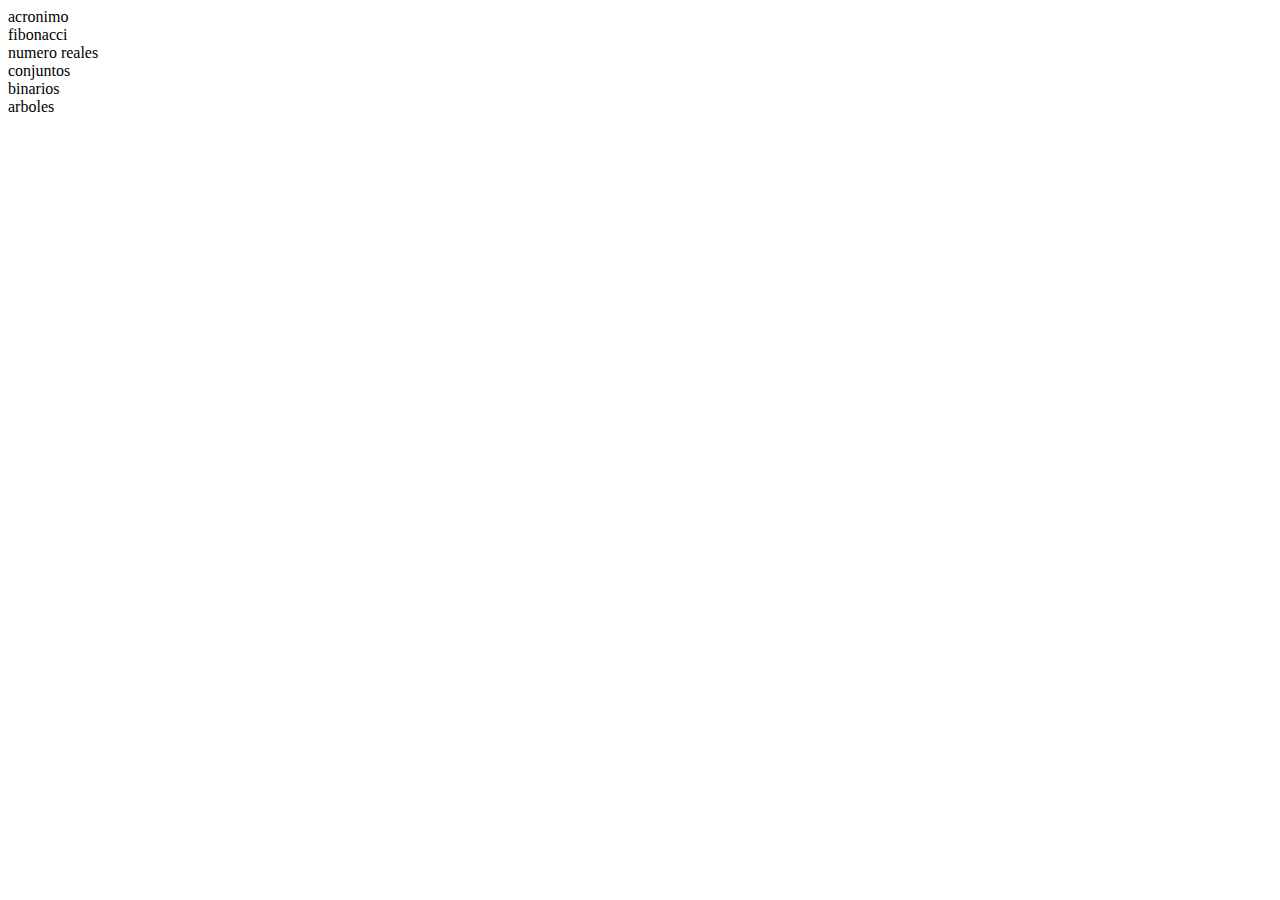
==== index.html @ 03b12fd3 "carpetas" ====
<!DOCTYPE html>
<html lang="en">
<head>
    <meta charset="UTF-8">
    <title>Document</title>
</head>
<body>
    <form action="">acronimo</form>
    <form action="">fibonacci</form>
    <form action="">numero reales</form>
    <form action="">conjuntos</form>
    <form action="">binarios</form>
    <form action="">arboles</form>
</body>
</html>
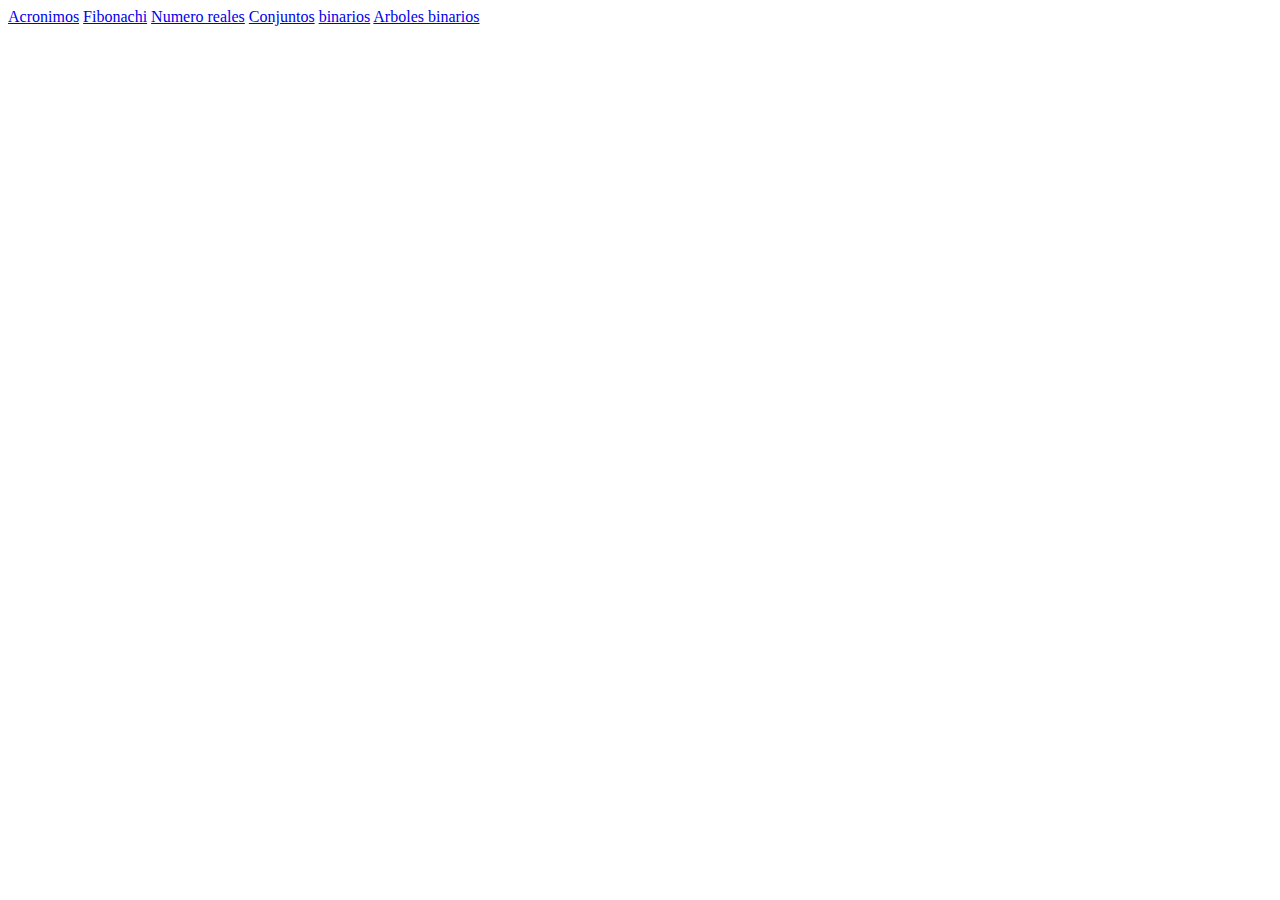
==== commit 1c7fc687: "conexion correcta del index con los demas documentos" ====
--- a/index.html
+++ b/index.html
@@ -5,11 +5,13 @@
     <title>Document</title>
 </head>
 <body>
-    <form action="">acronimo</form>
-    <form action="">fibonacci</form>
-    <form action="">numero reales</form>
-    <form action="">conjuntos</form>
-    <form action="">binarios</form>
-    <form action="">arboles</form>
+    <section>
+        <a href="acronimos.php">Acronimos</a>
+        <a href="fibonacci_factorial.php">Fibonachi</a>
+        <a href="numero_reales.php">Numero reales</a>
+        <a href="conjuntos.php">Conjuntos</a>
+        <a href="binario">binarios</a>
+        <a href="arboles">Arboles binarios</a>
+    </section>
 </body>
 </html>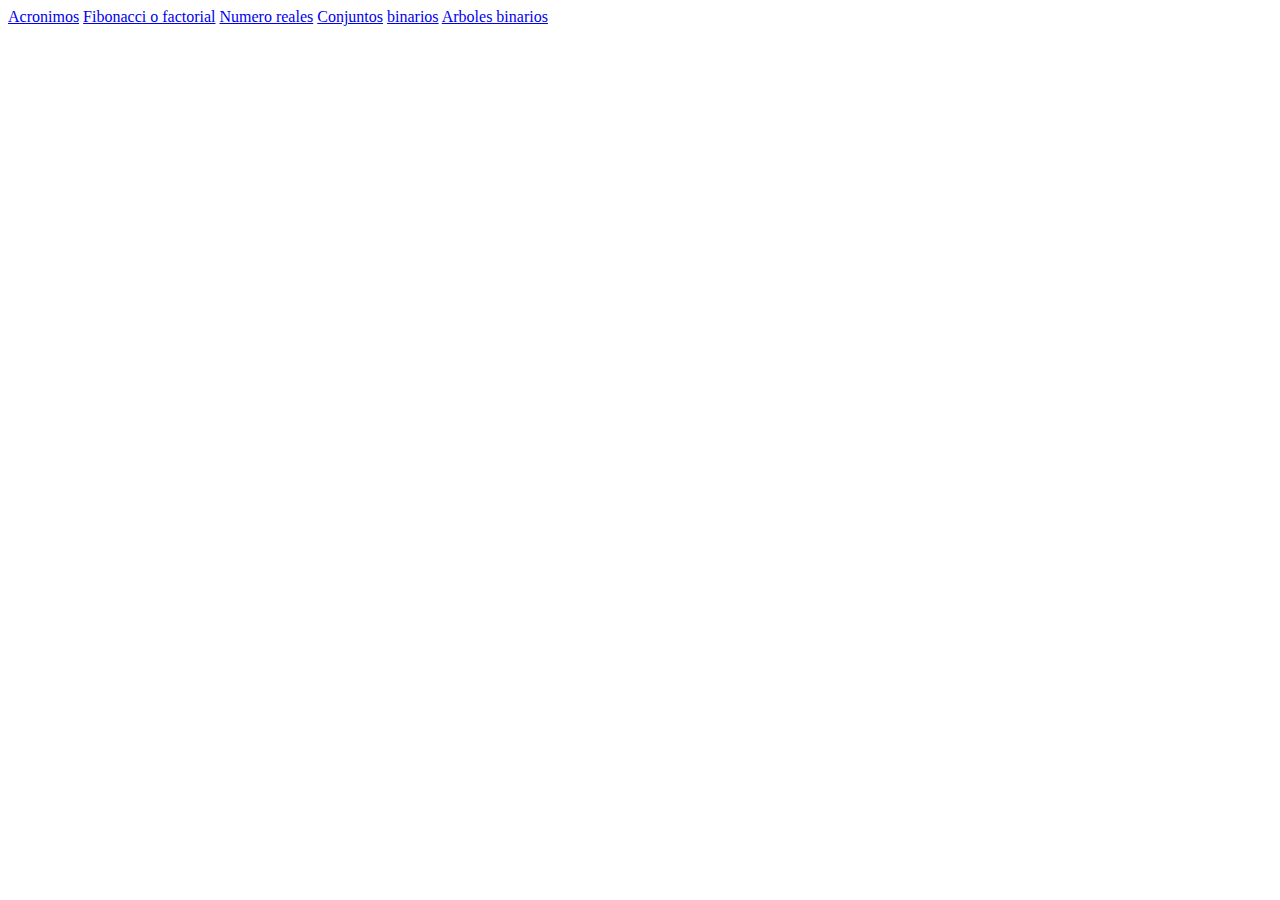
==== commit 005b3426: "pequeña correcion" ====
--- a/index.html
+++ b/index.html
@@ -7,7 +7,7 @@
 <body>
     <section>
         <a href="acronimos.php">Acronimos</a>
-        <a href="fibonacci_factorial.php">Fibonachi</a>
+        <a href="fibonacci_factorial.php">Fibonacci o factorial</a>
         <a href="numero_reales.php">Numero reales</a>
         <a href="conjuntos.php">Conjuntos</a>
         <a href="binario">binarios</a>
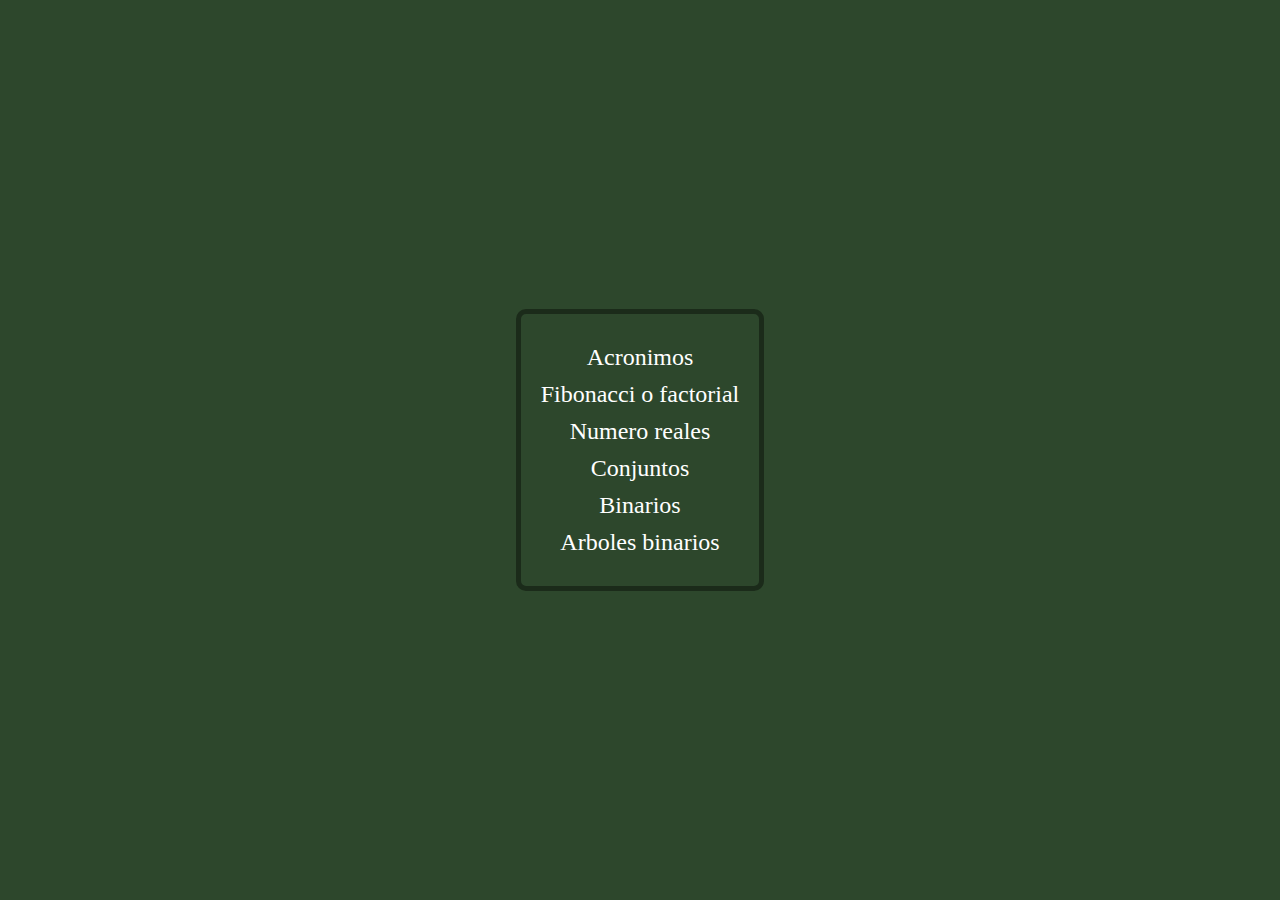
==== commit 56476d30: "medio terminacion de todos los ejecicios con estilo y organizacion" ====
--- a/index.html
+++ b/index.html
@@ -1,17 +1,18 @@
 <!DOCTYPE html>
-<html lang="en">
+<html lang="es">
 <head>
     <meta charset="UTF-8">
+    <link rel="stylesheet" href="index.css">
     <title>Document</title>
 </head>
 <body>
     <section>
-        <a href="acronimos.php">Acronimos</a>
-        <a href="fibonacci_factorial.php">Fibonacci o factorial</a>
-        <a href="numero_reales.php">Numero reales</a>
-        <a href="conjuntos.php">Conjuntos</a>
-        <a href="binario">binarios</a>
-        <a href="arboles">Arboles binarios</a>
+        <a href="ejercicio1/acronimos.php">Acronimos</a>
+        <a href="ejercicio2/fibonacci_factorial.php">Fibonacci o factorial</a>
+        <a href="ejercicio3/numero_reales.php">Numero reales</a>
+        <a href="ejercicio4/conjuntos.php">Conjuntos</a>
+        <a href="ejercicio5/binarios.php">Binarios</a>
+        <a href="ejercicio6/ArbolBinario.php">Arboles binarios</a>
     </section>
 </body>
 </html>--- a/index.css
+++ b/index.css
@@ -0,0 +1,31 @@
+body {
+    background-color: #2d472c;
+    color: white;
+    font-family: 'Shadows Into Light', cursive;
+    display: flex;
+    justify-content: center;
+    align-items: center;
+    height: 100vh;
+    margin: 0;
+    text-align: center;
+}
+
+section {
+    background-color: #2d472c;
+    border: 5px solid #1b2b1a; 
+    padding: 20px;
+    border-radius: 10px;
+}
+
+a {
+    display: block;
+    color: white;
+    text-decoration: none;
+    font-size: 24px;
+    margin: 10px 0;
+}
+
+a:hover {
+    color: #cfcfcf;
+    text-shadow: 2px 2px 5px rgba(255, 255, 255, 0.5);
+}